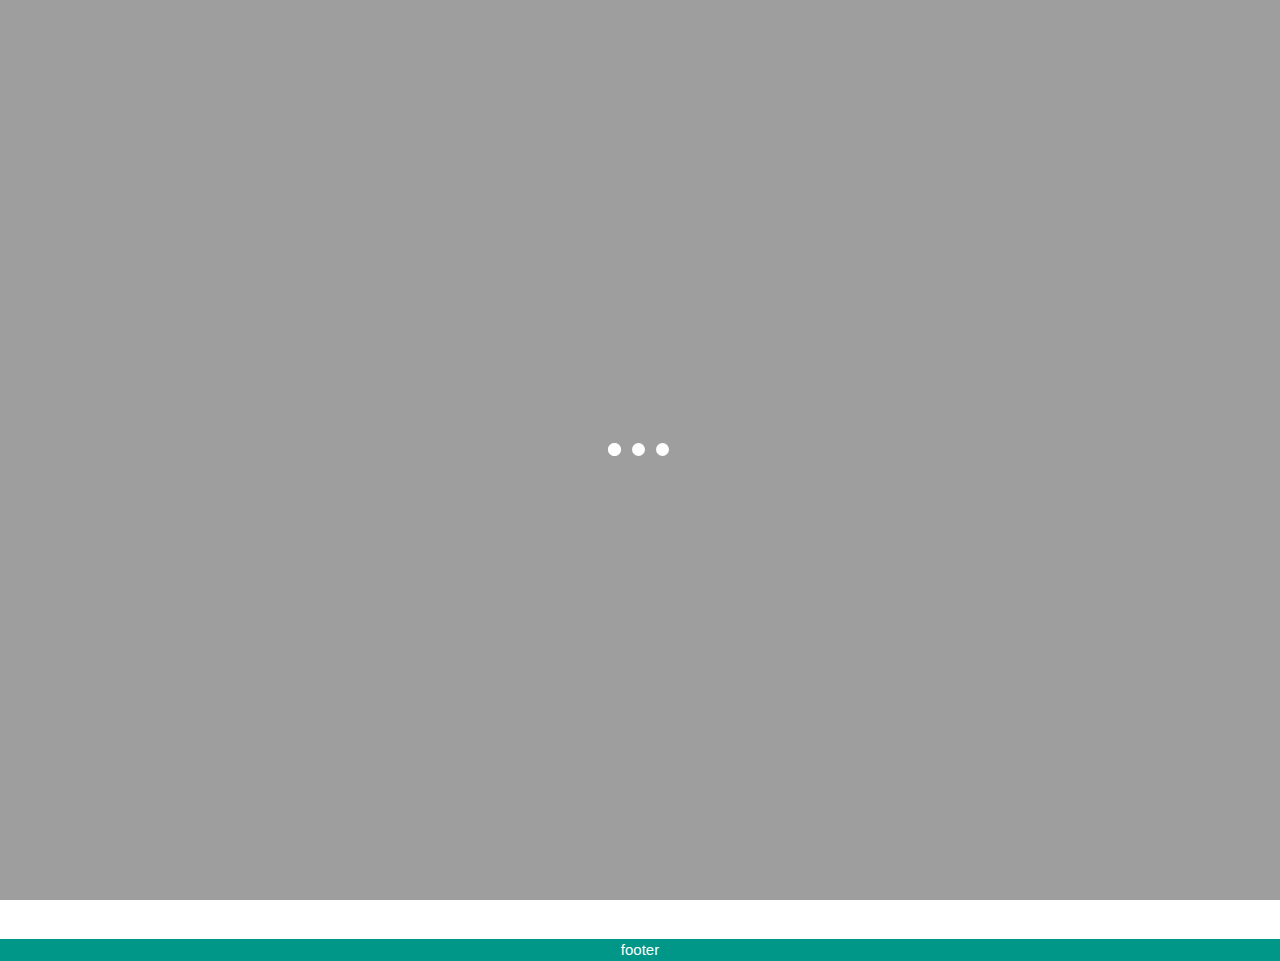
==== article/20230509-1.html @ 946b8064 "Initial commit" ====
<html lang="">
    <head>
        <title>ブログ始めました。</title>
        <meta charset="UTF-8">
        <meta name="viewport" content="width=device-width, initial-scale=1">
        <link rel="stylesheet" href="https://www.w3schools.com/w3css/4/w3.css">
        <link rel="stylesheet" href="../css/loading01.css">
        <script src="../js/myfunc.js"></script>
        <script src="../js/article.js"></script>
        <style>
            .divlink{
                position: relative;
            }

            .divlink .alink{
                display: block;
                position: absolute;
                top: 0;
                left: 0;
                width: 100%;
                height: 100%;
            }
        </style>
    </head>
    <body>
        <!--article thumbnail-->
        <img id="article_thumbnail" src="" style="display:none">
        <!--article title-->
        <div id="article_title" class="w3-container">
            <h2><b>
                ブログ始めました。
            </b></h2>
        </div>
        <!--article date-->
        <div id="article_date" class="w3-container">
            <!--YYYY-MM-DD-->
            2023-05-09
        </div>
        <hr>
        <!--article content-->
        <div id="article_content" class="w3-container">
            <!--vvvvvvvv WRITE CONTENT HERE vvvvvvvv-->
            <p>こんにちは、RHです。</p>
            <p>このブログは、僕に関わった創作の記事や、<s>どうでもいい話</s>を載せます。</p>
            <p>...てか、なんでGithub？と思う方はいらしゃると思いますが、<br>
            それは「ここでやってみたい！」だけです。</p>
            <p>以前は少しだけプログラミングのスキルを習ったので（本当に少しだけ、就職すらもできない程度）、
            使わないとちょっと残念だなと思います。</p>
            <p>でも、本当に面倒くさかったです（笑）<br>
            サイト自体も四日間ぐらいかかって作ったし、今でも貧乏です。<br>
            （Aboutなどの画面もまだ作ってないです）</p>
            <p>絶対もっといい案があるけど、やってみたい気分でやってみました。</p>
            <p>今後も少しずつこのブログを豊かにしてみます。<br>
            （創作活動が続ければね）</p>
            <br>
            <p class="w3-text-gray w3-tiny">あと、よく怪しい日本語が出るので予めご了承ください。</p>
            <br>
            <p>これからもよろしくお願いします。</p>
            <br>
            <!--^^^^^^^^ WRITE CONTENT HERE ^^^^^^^^-->
        </div>
    </body>
</html>
---- css/loading01.css ----
/*https://loading.io/css/*/

.lds-ellipsis {
    display: inline-block;
    position: relative;
    width: 80px;
    height: 80px;
  }
  .lds-ellipsis div {
    position: absolute;
    top: 33px;
    width: 13px;
    height: 13px;
    border-radius: 50%;
    background: #fff;
    animation-timing-function: cubic-bezier(0, 1, 1, 0);
  }
  .lds-ellipsis div:nth-child(1) {
    left: 8px;
    animation: lds-ellipsis1 0.6s infinite;
  }
  .lds-ellipsis div:nth-child(2) {
    left: 8px;
    animation: lds-ellipsis2 0.6s infinite;
  }
  .lds-ellipsis div:nth-child(3) {
    left: 32px;
    animation: lds-ellipsis2 0.6s infinite;
  }
  .lds-ellipsis div:nth-child(4) {
    left: 56px;
    animation: lds-ellipsis3 0.6s infinite;
  }
  @keyframes lds-ellipsis1 {
    0% {
      transform: scale(0);
    }
    100% {
      transform: scale(1);
    }
  }
  @keyframes lds-ellipsis3 {
    0% {
      transform: scale(1);
    }
    100% {
      transform: scale(0);
    }
  }
  @keyframes lds-ellipsis2 {
    0% {
      transform: translate(0, 0);
    }
    100% {
      transform: translate(24px, 0);
    }
  }
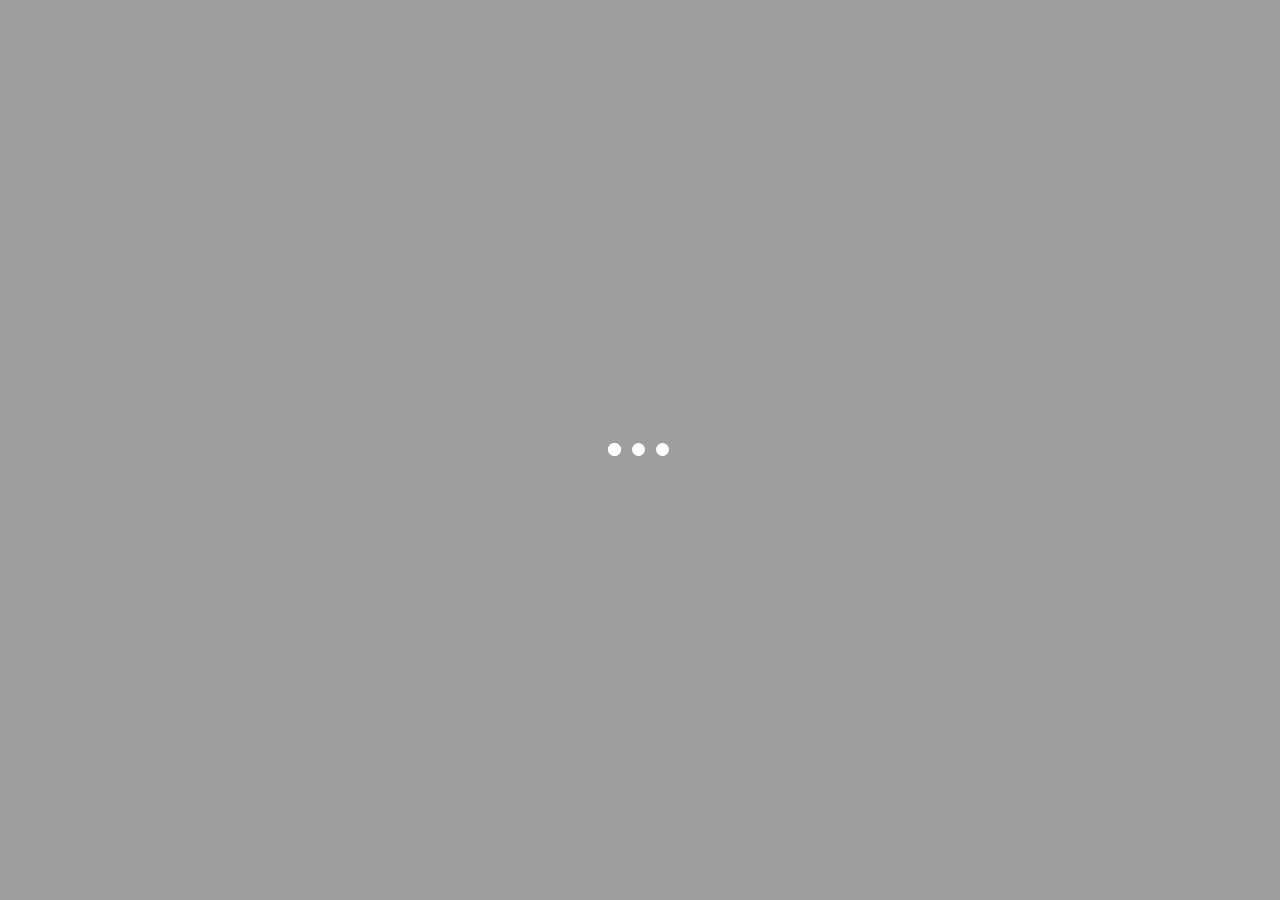
==== commit f5fdbfbb: "Initial commit" ====
--- a/article/20230509-1.html
+++ b/article/20230509-1.html
@@ -47,7 +47,7 @@
             <p>以前は少しだけプログラミングのスキルを習ったので（本当に少しだけ、就職すらもできない程度）、
             使わないとちょっと残念だなと思います。</p>
             <p>でも、本当に面倒くさかったです（笑）<br>
-            サイト自体も四日間ぐらいかかって作ったし、今でも貧乏です。<br>
+            このサイト自体も四日間ぐらいかかって作ったし、今でもなにもないです。（画面が）<br>
             （Aboutなどの画面もまだ作ってないです）</p>
             <p>絶対もっといい案があるけど、やってみたい気分でやってみました。</p>
             <p>今後も少しずつこのブログを豊かにしてみます。<br>
